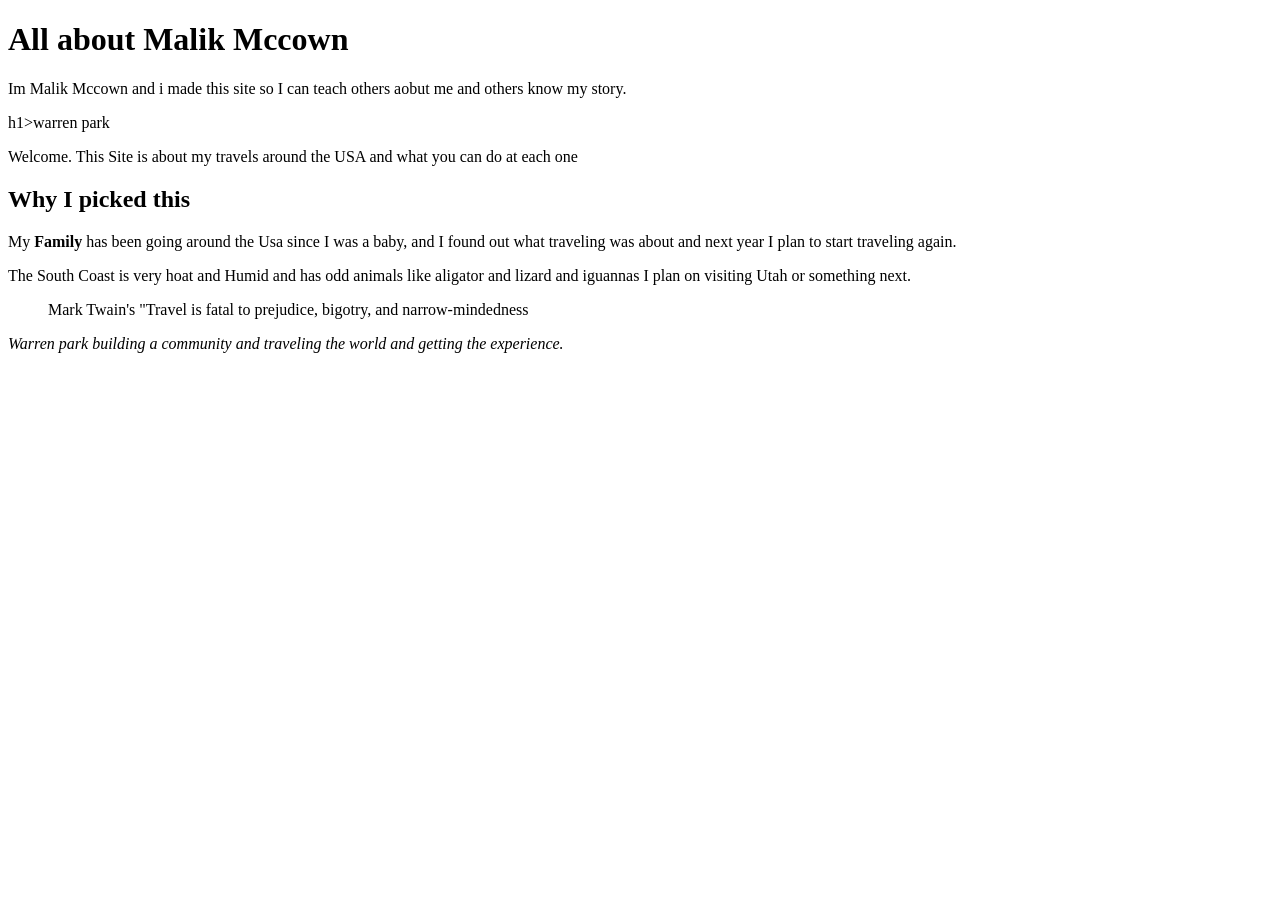
==== about.html @ e7720bbe "About me" ====
<!DOCTYPE html>
<html lang="en">

<head>
    <title>About me</title>
</head>

<body>

    <h1>All about Malik Mccown</h1>
    <p>Im Malik Mccown and i made this site so I can teach others aobut me and others know my story.</p>

    h1>warren park</h1>
    <p>Welcome. This Site is about my travels around the USA and what you can do at each one

    <h2>Why I picked this</h2>
    <p>My <strong>Family</strong> has been going around the Usa since I was a baby, and I found out what traveling was
        about and next
        year I plan to start traveling again.</p>
    <p> The South Coast is very hoat and Humid and has odd animals like aligator and lizard and iguannas I plan on
        visiting Utah or something next. </p>


    <blockquote>Mark Twain's "Travel is fatal to prejudice, bigotry, and narrow-mindedness</blockquote>
    <p><cite> Warren park building a community and traveling the world and getting the experience.</cite></p>

        

</body>

</html>
























        <html>
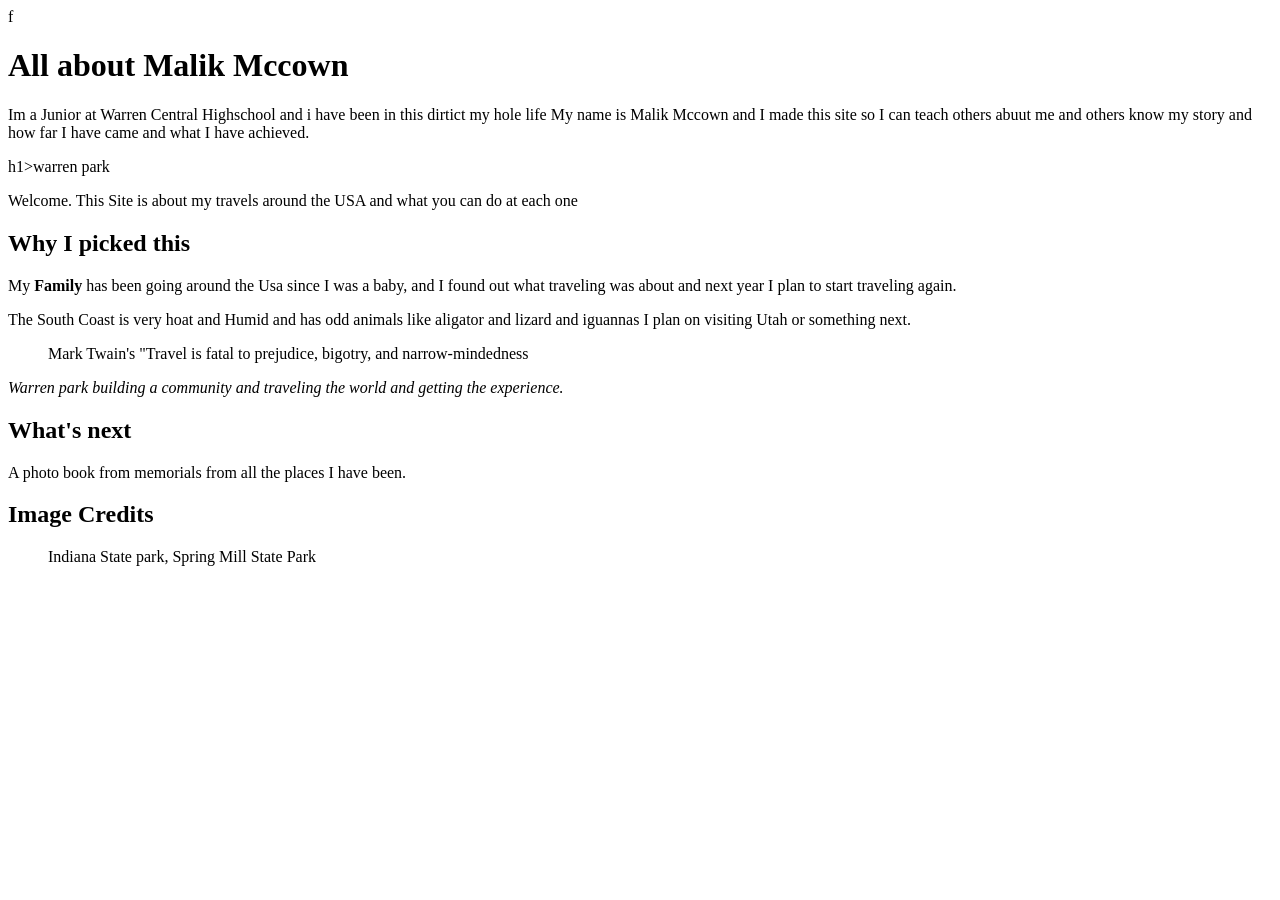
==== commit f1d6dccd: "U1L4" ====
--- a/about.html
+++ b/about.html
@@ -4,11 +4,12 @@
 <head>
     <title>About me</title>
 </head>
-
+f
 <body>
 
     <h1>All about Malik Mccown</h1>
-    <p>Im Malik Mccown and i made this site so I can teach others aobut me and others know my story.</p>
+    <p>Im a Junior at Warren Central Highschool and i have been in this dirtict my hole life My name is Malik Mccown and I made this site so I can teach others
+     abuut me and others know my story and how far I have came and what I have achieved.</p>
 
     h1>warren park</h1>
     <p>Welcome. This Site is about my travels around the USA and what you can do at each one
@@ -24,7 +25,14 @@
     <blockquote>Mark Twain's "Travel is fatal to prejudice, bigotry, and narrow-mindedness</blockquote>
     <p><cite> Warren park building a community and traveling the world and getting the experience.</cite></p>
 
-        
+    <h2>What's next</h2>    
+    <p>A photo book from memorials from all the places I have been.</p>
+
+<h2>Image Credits</h2>
+<ul>Indiana State park, Spring Mill State Park 
+    <a href="https://encrypted-tbn0.gstatic.com/images?q=tbn:ANd9GcSE7ZyZbAiwxwEcUiCz3sJt3dbgOMg6D8tZDuoFOcCgiQ&s=10"is one of the places i've camped and explored.
+    via <a href="https://encrypted-tbn0.gstatic.com/images?q=tbn:ANd9GcSQGjQ0NOgXPx_-q_Tc3qTgvzrGiFBkYiyy3_hn_fMF1w&s=10" 
+</ul>
 
 </body>
 
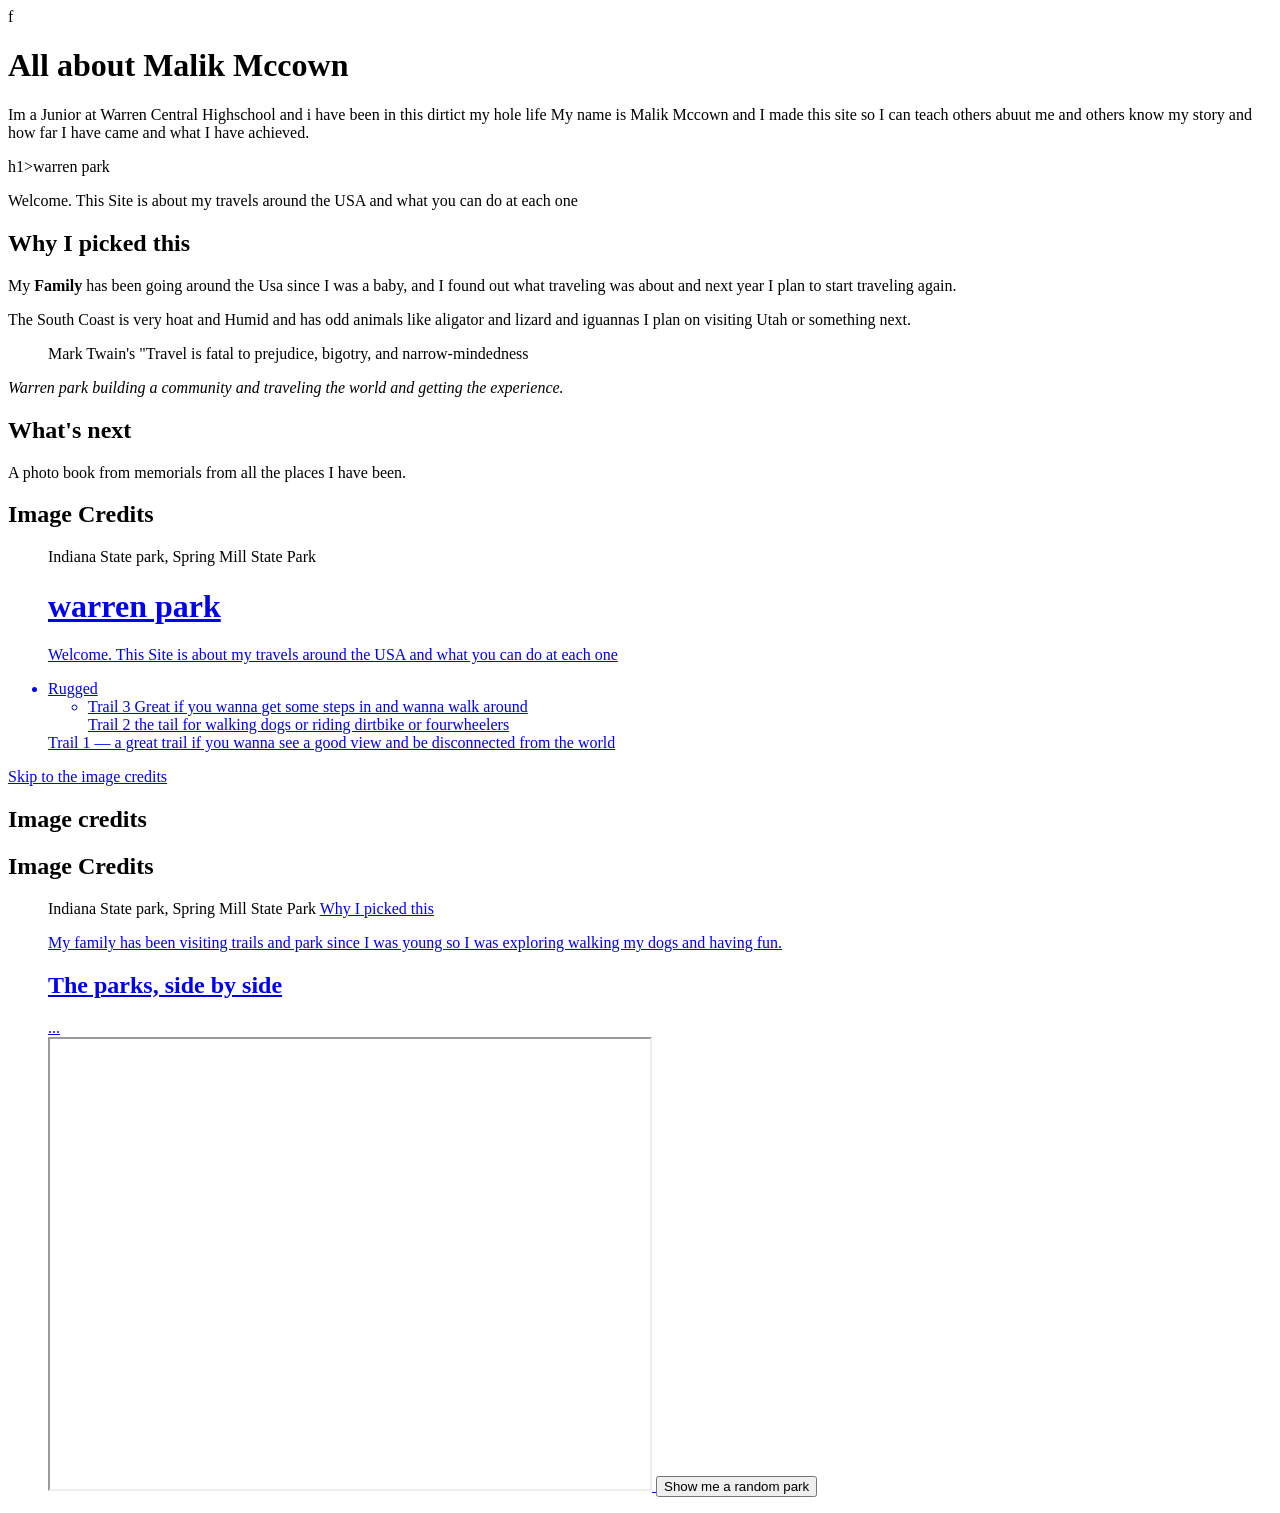
==== commit c606c97b: "u1 l9" ====
--- a/about.html
+++ b/about.html
@@ -33,7 +33,61 @@
     <a href="https://encrypted-tbn0.gstatic.com/images?q=tbn:ANd9GcSE7ZyZbAiwxwEcUiCz3sJt3dbgOMg6D8tZDuoFOcCgiQ&s=10"is one of the places i've camped and explored.
     via <a href="https://encrypted-tbn0.gstatic.com/images?q=tbn:ANd9GcSQGjQ0NOgXPx_-q_Tc3qTgvzrGiFBkYiyy3_hn_fMF1w&s=10" 
 </ul>
+    <h1>warren park</h1>
+    <p>Welcome. This Site is about my travels around the USA and what you can do at each one
 
+</ul>
+<ul>
+  <li>Rugged
+    <ul>
+      <li>Trail 3 Great if you wanna get some steps in and wanna walk around
+
+      </li>Trail 2 the tail for walking dogs or riding dirtbike or fourwheelers
+    </ul>
+  </li>Trail 1 &mdash; a great trail if you wanna see a good view and be disconnected from the world
+</ul>    
+
+
+<head>
+<link rel="icon" href="images/favicon.png">    
+</head>
+
+
+    <a href="#credits">Skip to the image credits</a>
+
+<div id="credits">
+  <h2>Image credits</h2>
+  <h2>Image Credits</h2>
+<ul>Indiana State park, Spring Mill State Park 
+    <a href="https://encrypted-tbn0.gstatic.com/images?q=tbn:ANd9GcSE7ZyZbAiwxwEcUiCz3sJt3dbgOMg6D8tZDuoFOcCgiQ&s=10"is one of the places i've camped and explored.
+    via <a href="https://encrypted-tbn0.gstatic.com/images?q=tbn:ANd9GcSQGjQ0NOgXPx_-q_Tc3qTgvzrGiFBkYiyy3_hn_fMF1w&s=10" 
+    <h2>Why I picked this</h2>
+    <p>My family has been visiting trails and park since I was young so I was exploring walking my dogs and having fun.</p>
+
+  <div class="section" id="parks">
+  <h2>The parks, side by side</h2>
+  <table>...</table>
+<div These parks are fun and very fun for people who lke to explore nature
+</div>
+
+
+<meta charset="UTF-8">
+<meta name="viewport" content="width=device-width, initial-scale=1.0">
+<meta name="description" content="No entry fee.">
+
+<head>
+  <meta charset="UTF-8">
+  <meta name="viewport" content="width=device-width, initial-scale=1.0">
+  <meta name="description" content="...">
+  <title>Cali Tour &mdash; Cali state parks</title>
+  <link rel="icon" href="images/favicon.png">
+
+  <iframe src="https://www.parks.ca.gov/?page_id=862"
+        width="600" height="450"
+        title="Map of Cali Tour parks"
+        loading="lazy"></iframe>
+        <button type="button">Show me a random park</button>
+</head>
 </body>
 
 </html>
@@ -42,23 +96,4 @@
 
 
 
-
-
-
-
-
-
-
-
-
-
-
-
-
-
-
-
-
-
-
-        <html>+ <html>
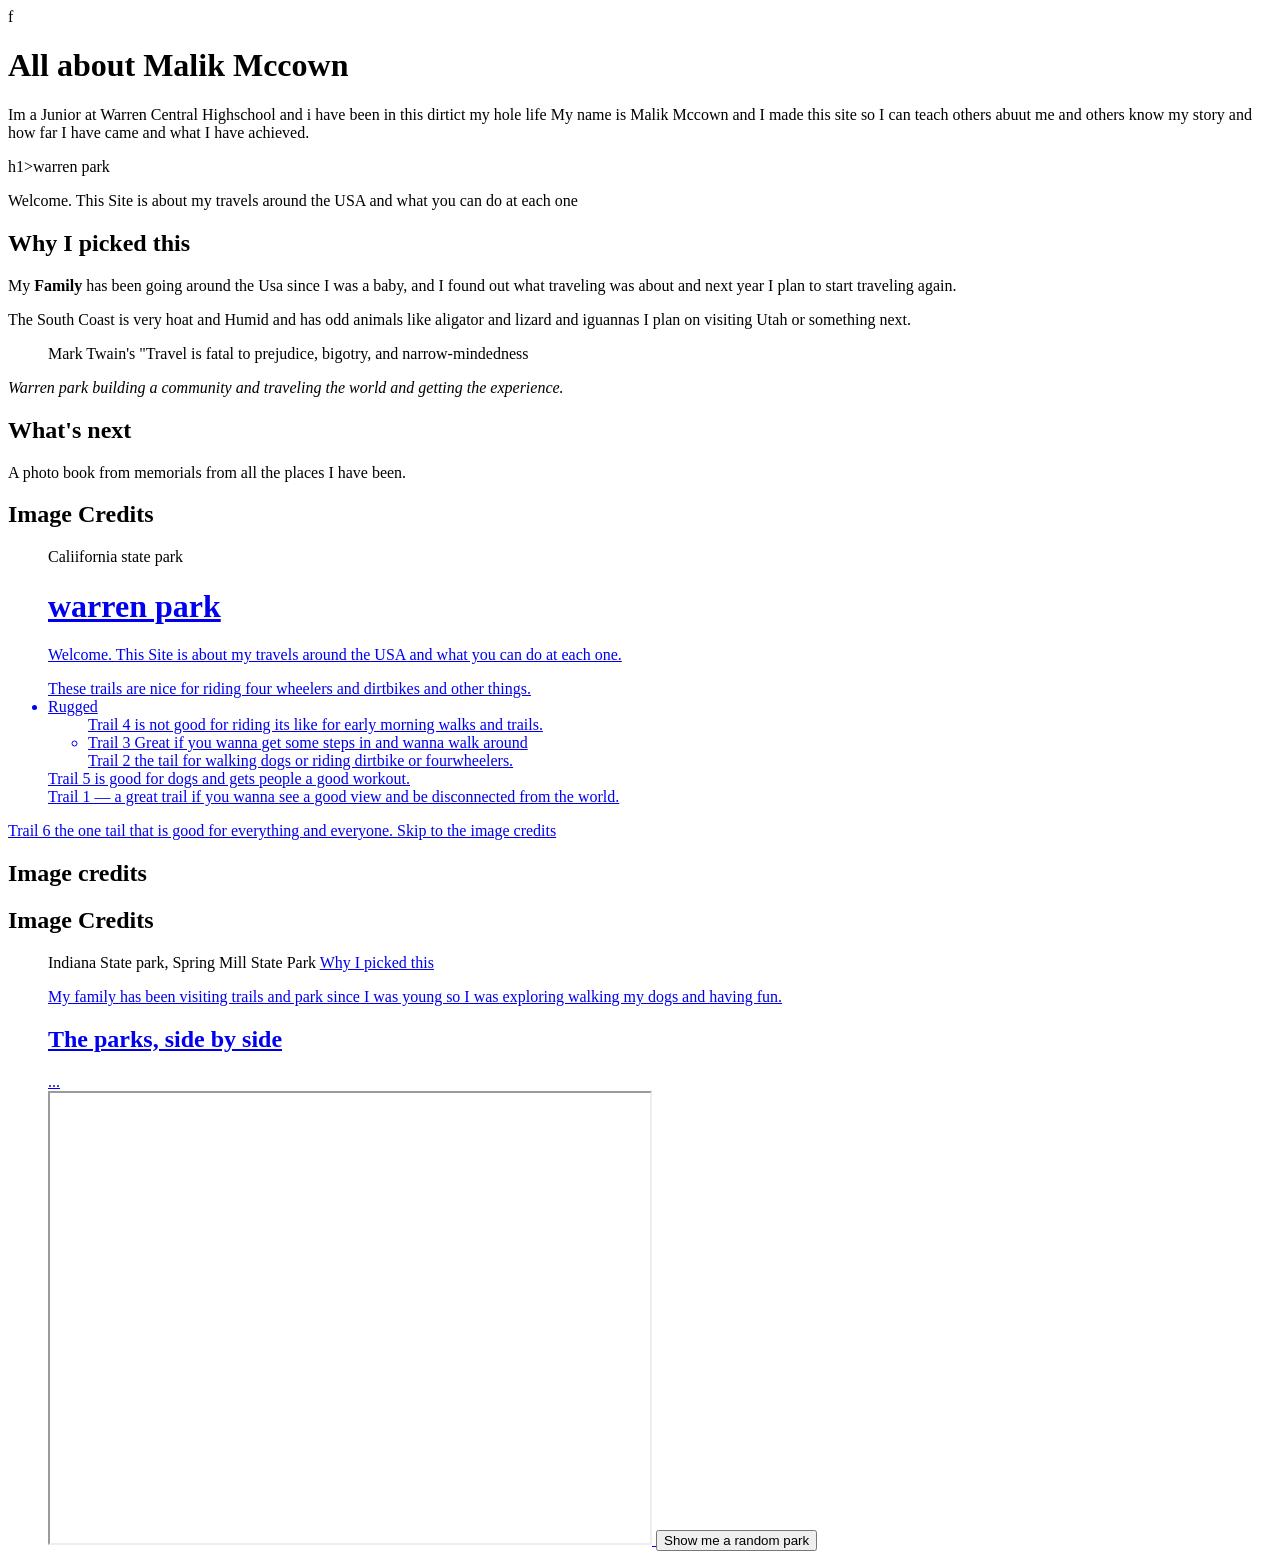
==== commit bce02597: "u1 l9" ====
--- a/about.html
+++ b/about.html
@@ -29,23 +29,23 @@
     <p>A photo book from memorials from all the places I have been.</p>
 
 <h2>Image Credits</h2>
-<ul>Indiana State park, Spring Mill State Park 
+<ul>Caliifornia state park
     <a href="https://encrypted-tbn0.gstatic.com/images?q=tbn:ANd9GcSE7ZyZbAiwxwEcUiCz3sJt3dbgOMg6D8tZDuoFOcCgiQ&s=10"is one of the places i've camped and explored.
     via <a href="https://encrypted-tbn0.gstatic.com/images?q=tbn:ANd9GcSQGjQ0NOgXPx_-q_Tc3qTgvzrGiFBkYiyy3_hn_fMF1w&s=10" 
 </ul>
     <h1>warren park</h1>
-    <p>Welcome. This Site is about my travels around the USA and what you can do at each one
+    <p>Welcome. This Site is about my travels around the USA and what you can do at each one.
 
 </ul>
-<ul>
+<ul> These trails are nice for riding four wheelers and dirtbikes and other things.
   <li>Rugged
-    <ul>
+    <ul> Trail 4 is not good for riding its like for early morning walks and trails.
       <li>Trail 3 Great if you wanna get some steps in and wanna walk around
 
-      </li>Trail 2 the tail for walking dogs or riding dirtbike or fourwheelers
-    </ul>
-  </li>Trail 1 &mdash; a great trail if you wanna see a good view and be disconnected from the world
-</ul>    
+      </li>Trail 2 the tail for walking dogs or riding dirtbike or fourwheelers.
+    </ul> Trail 5 is good for dogs and gets people a good workout.
+  </li>Trail 1 &mdash; a great trail if you wanna see a good view and be disconnected from the world.
+</ul>Trail 6 the one tail that is good for everything and everyone.
 
 
 <head>
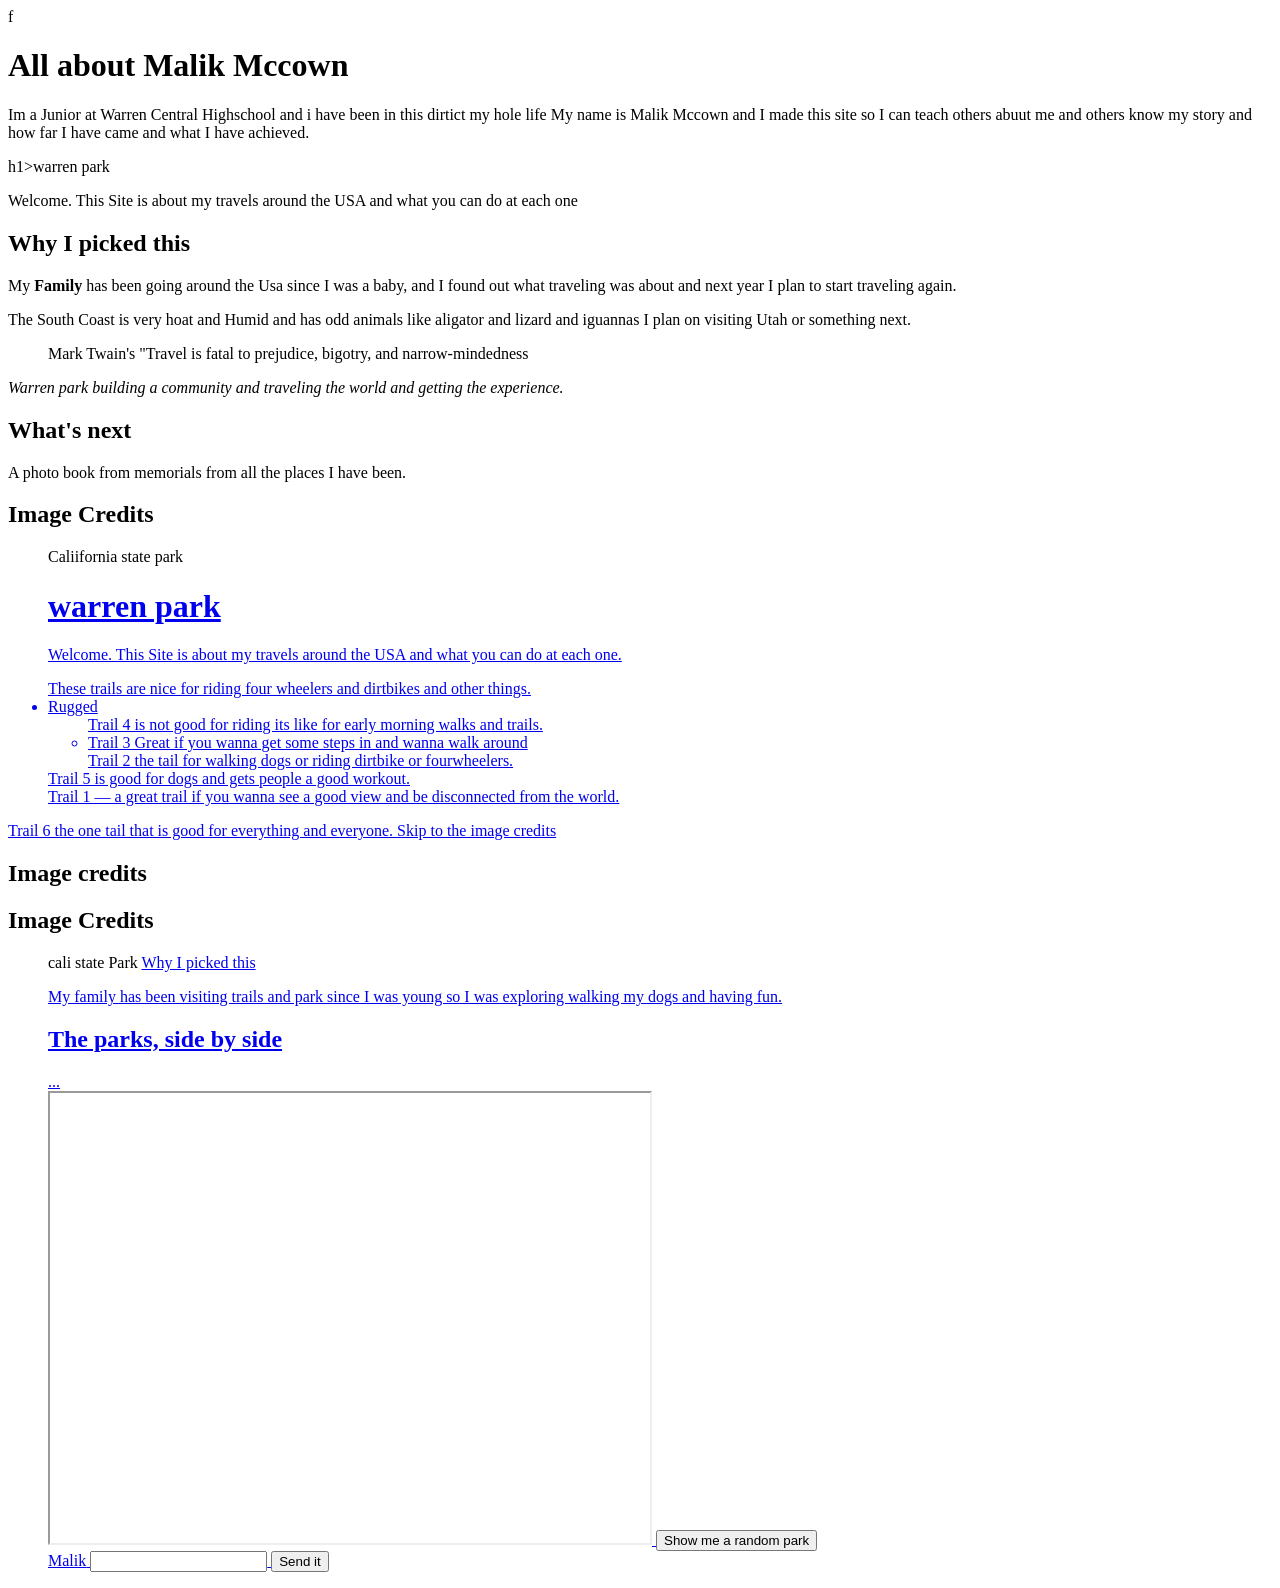
==== commit db4d609c: "u2 101" ====
--- a/about.html
+++ b/about.html
@@ -58,7 +58,7 @@
 <div id="credits">
   <h2>Image credits</h2>
   <h2>Image Credits</h2>
-<ul>Indiana State park, Spring Mill State Park 
+<ul>cali state Park
     <a href="https://encrypted-tbn0.gstatic.com/images?q=tbn:ANd9GcSE7ZyZbAiwxwEcUiCz3sJt3dbgOMg6D8tZDuoFOcCgiQ&s=10"is one of the places i've camped and explored.
     via <a href="https://encrypted-tbn0.gstatic.com/images?q=tbn:ANd9GcSQGjQ0NOgXPx_-q_Tc3qTgvzrGiFBkYiyy3_hn_fMF1w&s=10" 
     <h2>Why I picked this</h2>
@@ -87,6 +87,16 @@
         title="Map of Cali Tour parks"
         loading="lazy"></iframe>
         <button type="button">Show me a random park</button>
+
+ <form action="#" method="post">
+
+  <label for="name">Malik</label>
+  <input type="Cali tour" id="Cali" name="tour">
+
+  <button type="submit">Send it</button>
+
+</form>
+
 </head>
 </body>
 
